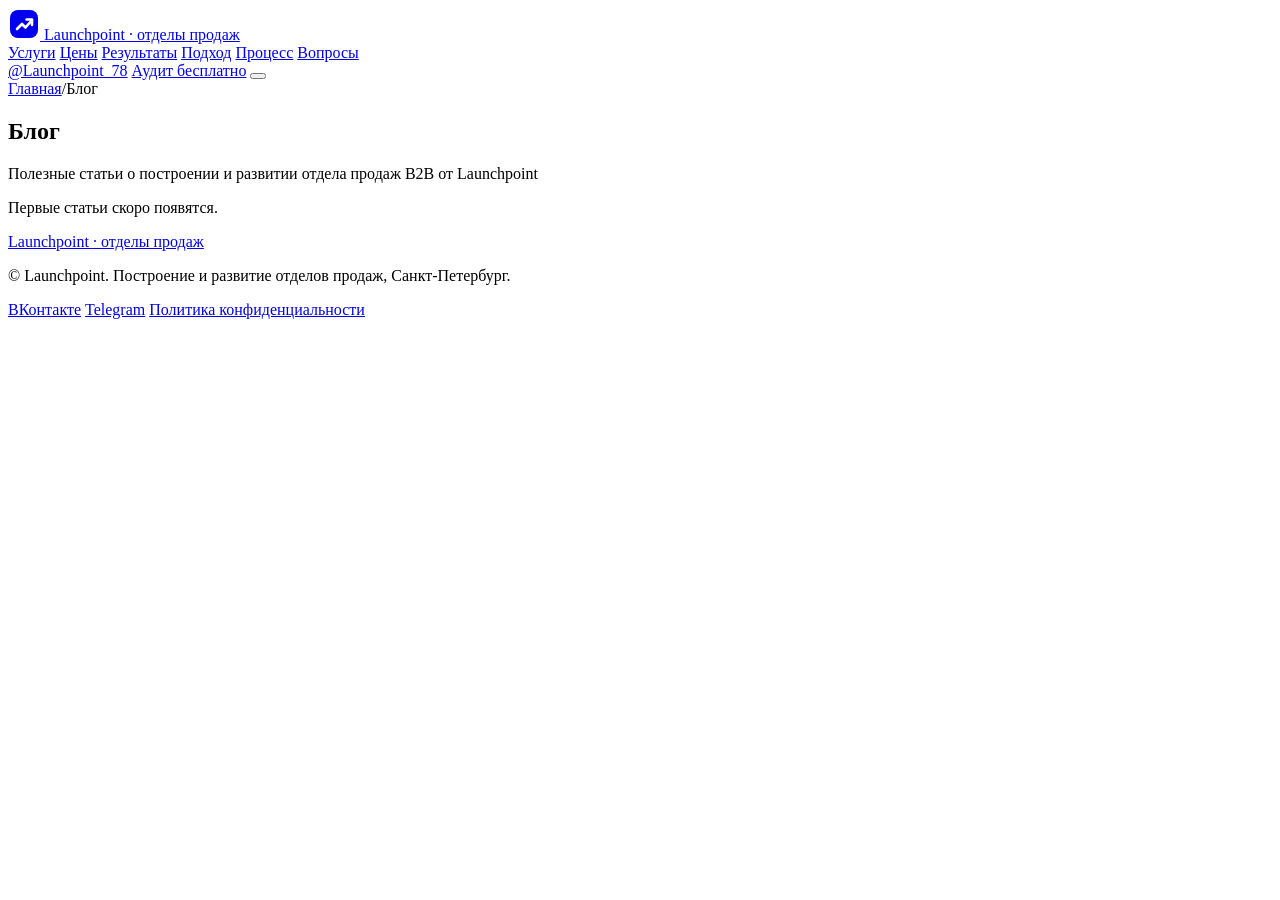
==== blog/index.html @ 2589dcbf "SEO-блог, материалы, privacy" ====
<!DOCTYPE html>
<html lang="ru">
<head>
<meta charset="UTF-8">
<meta name="viewport" content="width=device-width, initial-scale=1.0">
<title>Блог — Launchpoint</title>
<meta name="description" content="Полезные статьи о построении и развитии отдела продаж B2B от Launchpoint">
<link rel="canonical" href="https://murzzsite.github.io/launchpoint-sales/blog/">
<meta name="robots" content="index, follow, max-image-preview:large">
<meta property="og:type" content="website">
<meta property="og:title" content="Блог — Launchpoint">
<meta property="og:description" content="Полезные статьи о построении и развитии отдела продаж B2B от Launchpoint">
<meta property="og:url" content="https://murzzsite.github.io/launchpoint-sales/blog/">
<meta property="og:locale" content="ru_RU">

<link rel="alternate" type="application/rss+xml" title="Launchpoint — блог" href="https://murzzsite.github.io/launchpoint-sales/feed.xml">

<link rel="preconnect" href="https://fonts.googleapis.com">
<link rel="preconnect" href="https://fonts.gstatic.com" crossorigin>
<link href="https://fonts.googleapis.com/css2?family=Inter:wght@400;500;600;700&family=Manrope:wght@500;600;700;800&display=swap" rel="stylesheet">
<link rel="stylesheet" href="/launchpoint-sales/styles.css">
<link rel="stylesheet" href="/launchpoint-sales/blog/blog.css">
<link rel="stylesheet" href="/launchpoint-sales/blog/blog.css">
<script type="application/ld+json">{"@context":"https://schema.org","@type":"Blog","name":"Блог — Launchpoint","url":"https://murzzsite.github.io/launchpoint-sales/blog/","blogPost":[]}</script>
</head>
<body class="b-page">
<header class="header" id="header">
  <div class="container header__inner">
    <a href="/launchpoint-sales/#home" class="logo">
      <svg class="logo__icon" width="32" height="32" viewBox="0 0 32 32" fill="none" aria-hidden="true"><rect x="2" y="2" width="28" height="28" rx="8" fill="currentColor"/><path d="M9 21l5-5 3.5 3.5L24 12" stroke="#fff" stroke-width="2.6" stroke-linecap="round" stroke-linejoin="round"/><path d="M18.5 11.5H24V17" stroke="#fff" stroke-width="2.6" stroke-linecap="round" stroke-linejoin="round"/></svg>
      <span>Launchpoint<span class="logo__suffix"> · отделы продаж</span></span>
    </a>
    <nav class="nav" id="nav">
      <a href="/launchpoint-sales/#services">Услуги</a>
      <a href="/launchpoint-sales/#prices">Цены</a>
      <a href="/launchpoint-sales/#results">Результаты</a>
      <a href="/launchpoint-sales/#approach">Подход</a>
      <a href="/launchpoint-sales/#process">Процесс</a>
      <a href="/launchpoint-sales/#faq">Вопросы</a>
    <!-- BLOGNAV:START --><!-- BLOGNAV:END --></nav>
    <div class="header__actions">
      <a href="https://t.me/Launchpoint_78" class="header__tg" target="_blank" rel="noopener">@Launchpoint_78</a>
      <a href="/launchpoint-sales/#contact" class="btn btn--primary btn--sm">Аудит<span class="hide-sm"> бесплатно</span></a>
      <button class="burger" id="burger" aria-label="Меню">
        <span></span><span></span><span></span>
      </button>
    </div>
  </div>
</header>
<main class="blog">

<section class="b-list">
  <nav class="b-crumbs" aria-label="Хлебные крошки"><a href="/launchpoint-sales/">Главная</a><span>/</span><span>Блог</span></nav>
  <header class="b-head"><h1>Блог</h1><p class="b-lead">Полезные статьи о построении и развитии отдела продаж B2B от Launchpoint</p></header>
  <p class="b-empty">Первые статьи скоро появятся.</p>
</section>
</main>
<footer class="footer">
  <div class="container footer__inner">
    <a href="/launchpoint-sales/#home" class="logo logo--footer">Launchpoint <span class="logo__suffix">· отделы продаж</span></a>
    <p>© <span id="year"></span> Launchpoint. Построение и развитие отделов продаж, Санкт-Петербург.</p>
    <div class="footer__links">
      <a href="https://vk.ru/launchpoint_78" target="_blank" rel="noopener">ВКонтакте</a>
      <a href="https://t.me/Launchpoint_78" target="_blank" rel="noopener">Telegram</a>
      <a href="/launchpoint-sales/privacy.html" class="footer__policy">Политика конфиденциальности</a>
    </div>
  </div>
</footer>
<script src="/launchpoint-sales/script.js" defer></script>

</body>
</html>
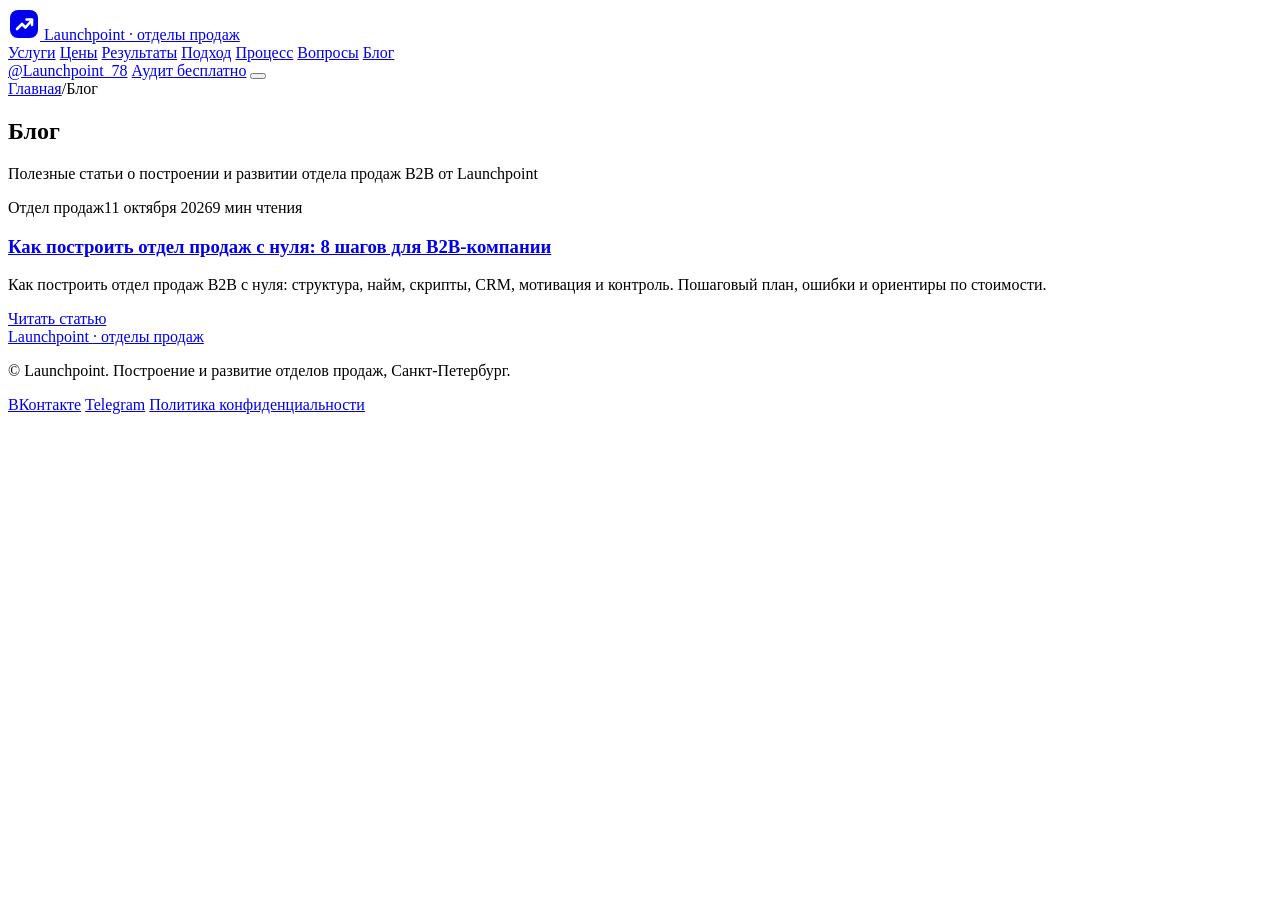
==== commit 7e069f73: "blog: автообновление" ====
--- a/blog/index.html
+++ b/blog/index.html
@@ -21,7 +21,7 @@
 <link rel="stylesheet" href="/launchpoint-sales/styles.css">
 <link rel="stylesheet" href="/launchpoint-sales/blog/blog.css">
 <link rel="stylesheet" href="/launchpoint-sales/blog/blog.css">
-<script type="application/ld+json">{"@context":"https://schema.org","@type":"Blog","name":"Блог — Launchpoint","url":"https://murzzsite.github.io/launchpoint-sales/blog/","blogPost":[]}</script>
+<script type="application/ld+json">{"@context":"https://schema.org","@type":"Blog","name":"Блог — Launchpoint","url":"https://murzzsite.github.io/launchpoint-sales/blog/","blogPost":[{"@type":"BlogPosting","headline":"Как построить отдел продаж с нуля: 8 шагов для B2B-компании","url":"https://murzzsite.github.io/launchpoint-sales/blog/kak-postroit-otdel-prodazh/","datePublished":"2026-10-11"}]}</script>
 </head>
 <body class="b-page">
 <header class="header" id="header">
@@ -37,7 +37,7 @@
       <a href="/launchpoint-sales/#approach">Подход</a>
       <a href="/launchpoint-sales/#process">Процесс</a>
       <a href="/launchpoint-sales/#faq">Вопросы</a>
-    <!-- BLOGNAV:START --><!-- BLOGNAV:END --></nav>
+    <!-- BLOGNAV:START --><a href="/launchpoint-sales/blog/">Блог</a><!-- BLOGNAV:END --></nav>
     <div class="header__actions">
       <a href="https://t.me/Launchpoint_78" class="header__tg" target="_blank" rel="noopener">@Launchpoint_78</a>
       <a href="/launchpoint-sales/#contact" class="btn btn--primary btn--sm">Аудит<span class="hide-sm"> бесплатно</span></a>
@@ -52,7 +52,15 @@
 <section class="b-list">
   <nav class="b-crumbs" aria-label="Хлебные крошки"><a href="/launchpoint-sales/">Главная</a><span>/</span><span>Блог</span></nav>
   <header class="b-head"><h1>Блог</h1><p class="b-lead">Полезные статьи о построении и развитии отдела продаж B2B от Launchpoint</p></header>
-  <p class="b-empty">Первые статьи скоро появятся.</p>
+  <div class="b-grid"><article class="b-card">
+  
+  <div class="b-card__body">
+    <div class="b-meta"><span class="b-chip">Отдел продаж</span><time datetime="2026-10-11">11 октября 2026</time><span>9 мин чтения</span></div>
+    <h3><a href="/launchpoint-sales/blog/kak-postroit-otdel-prodazh/">Как построить отдел продаж с нуля: 8 шагов для B2B-компании</a></h3>
+    <p>Как построить отдел продаж B2B с нуля: структура, найм, скрипты, CRM, мотивация и контроль. Пошаговый план, ошибки и ориентиры по стоимости.</p>
+    <a class="b-more" href="/launchpoint-sales/blog/kak-postroit-otdel-prodazh/">Читать статью</a>
+  </div>
+</article></div>
 </section>
 </main>
 <footer class="footer">
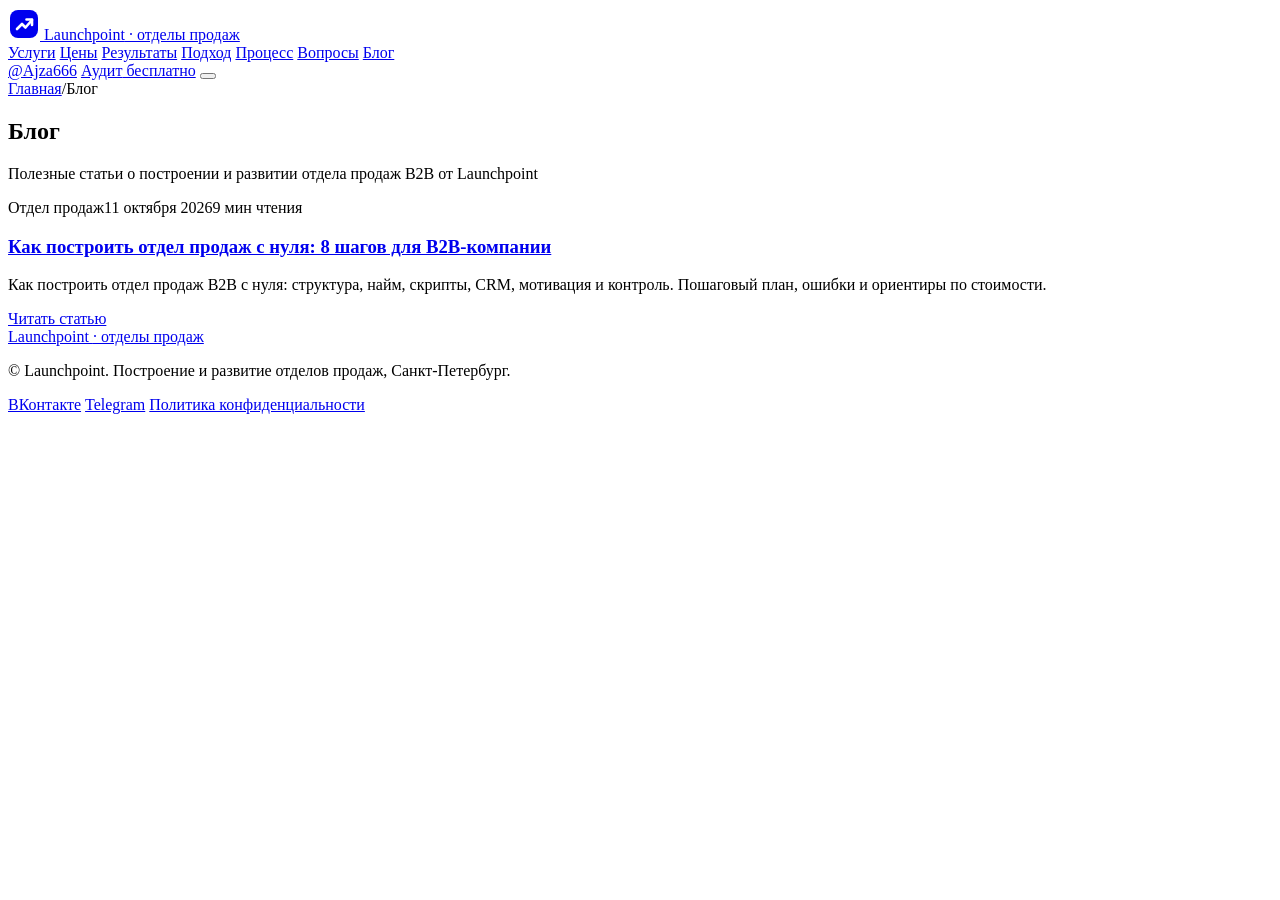
==== commit fdc6e09e: "Правки клиента: разведён бесплатный и платный аудит, контакт @Ajza666" ====
--- a/blog/index.html
+++ b/blog/index.html
@@ -39,7 +39,7 @@
       <a href="/launchpoint-sales/#faq">Вопросы</a>
     <!-- BLOGNAV:START --><a href="/launchpoint-sales/blog/">Блог</a><!-- BLOGNAV:END --></nav>
     <div class="header__actions">
-      <a href="https://t.me/Launchpoint_78" class="header__tg" target="_blank" rel="noopener">@Launchpoint_78</a>
+      <a href="https://t.me/Ajza666" class="header__tg" target="_blank" rel="noopener">@Ajza666</a>
       <a href="/launchpoint-sales/#contact" class="btn btn--primary btn--sm">Аудит<span class="hide-sm"> бесплатно</span></a>
       <button class="burger" id="burger" aria-label="Меню">
         <span></span><span></span><span></span>
@@ -69,7 +69,7 @@
     <p>© <span id="year"></span> Launchpoint. Построение и развитие отделов продаж, Санкт-Петербург.</p>
     <div class="footer__links">
       <a href="https://vk.ru/launchpoint_78" target="_blank" rel="noopener">ВКонтакте</a>
-      <a href="https://t.me/Launchpoint_78" target="_blank" rel="noopener">Telegram</a>
+      <a href="https://t.me/Ajza666" target="_blank" rel="noopener">Telegram</a>
       <a href="/launchpoint-sales/privacy.html" class="footer__policy">Политика конфиденциальности</a>
     </div>
   </div>
